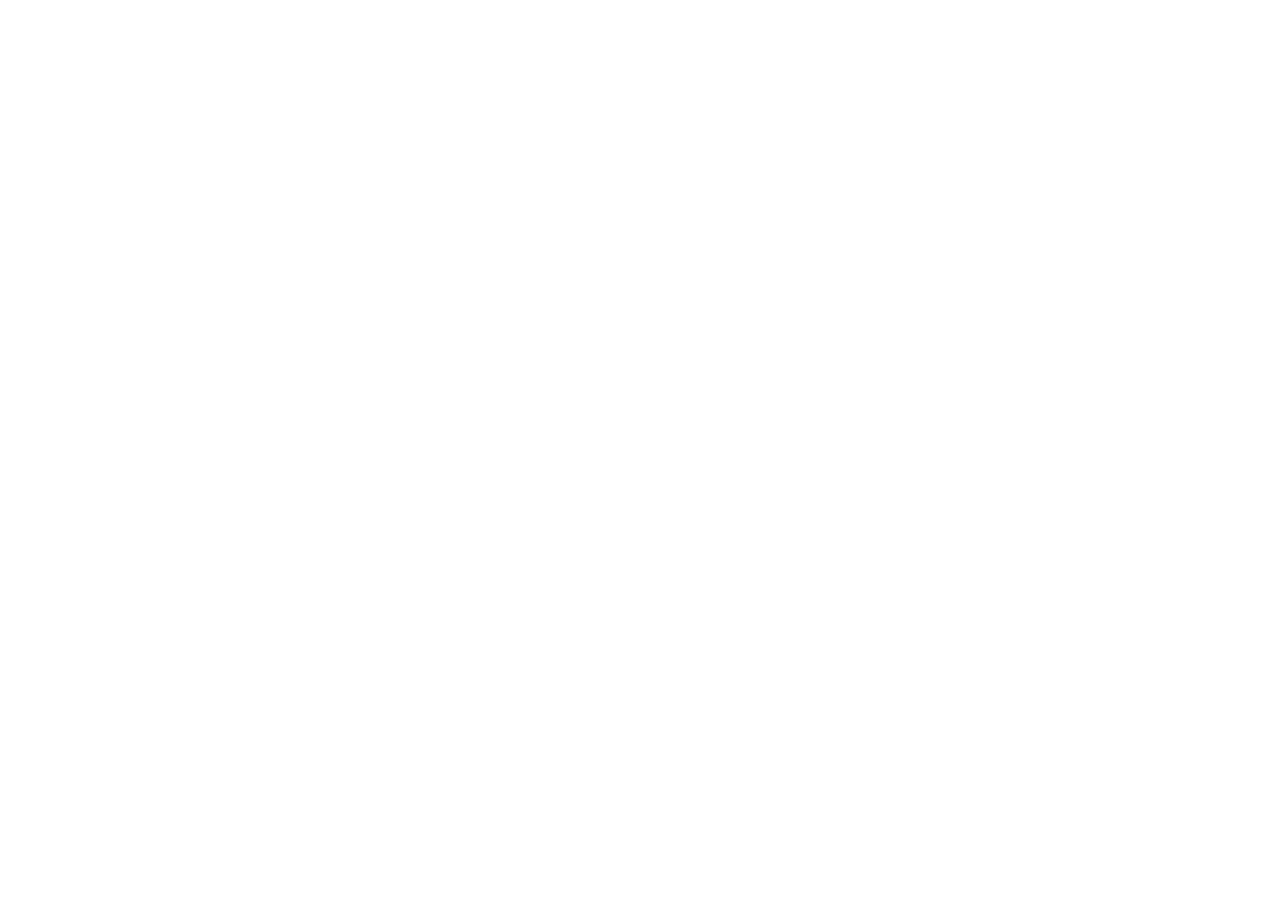
==== contact.html @ 07902b64 "adding image files needed" ====
<!DOCTYPE html>
<html lang="en">
<head>
    <meta charset="UTF-8">
    <meta name="viewport" content="width=device-width, initial-scale=1.0">
    <meta http-equiv="X-UA-Compatible" content="ie=edge">
    <title>Contact</title>
</head>
<body>
    
</body>
</html>
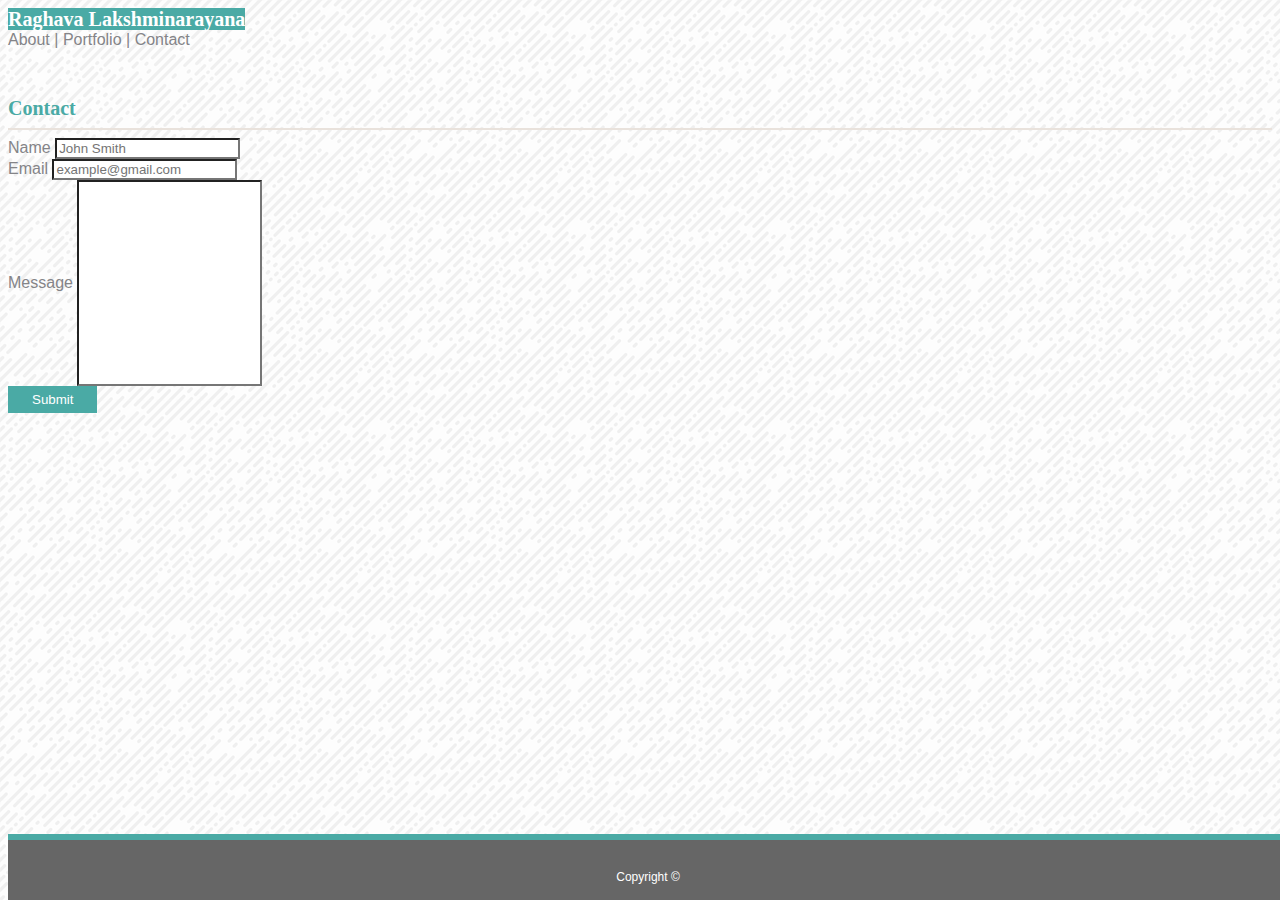
==== commit 7df3cfe9: "finished about page and contact page" ====
--- a/contact.html
+++ b/contact.html
@@ -4,9 +4,90 @@
     <meta charset="UTF-8">
     <meta name="viewport" content="width=device-width, initial-scale=1.0">
     <meta http-equiv="X-UA-Compatible" content="ie=edge">
+    <link rel="stylesheet" href="https://stackpath.bootstrapcdn.com/bootstrap/4.1.3/css/bootstrap.min.css" integrity="sha384-MCw98/SFnGE8fJT3GXwEOngsV7Zt27NXFoaoApmYm81iuXoPkFOJwJ8ERdknLPMO" crossorigin="anonymous">
+    <link rel = "stylesheet" type = "text/css" href = "assets/css/styles.css">
     <title>Contact</title>
 </head>
 <body>
-    
+
+    <nav class="navbar navbar-light bg-white border-bottom">
+
+        <div class="col-lg-1"></div>
+           
+            <div class="col-lg-5">
+                <span class="px-4 py-4 titleF bg-teal">
+                    Raghava Lakshminarayana
+                </span>
+            </div>
+                 
+            <div class="col-lg-5">
+                <span class="links float-right">
+                    <a href="index.html">About |</a>
+                    <a href="portfolio.html">Portfolio |</a>
+                    <a href="contact.html">Contact</a>
+                </span>
+            </div>
+           
+        <div class="col-lg-1"></div>
+    </nav>
+
+    <br>
+
+    <div class="container-fluid">
+  
+      <div class="row">
+  
+        <div class="col-lg-1"></div>
+  
+        <div class="col-lg-10">
+  
+          <div class="card">
+  
+            <div class="card-body">
+              
+              <span class="titleS">
+                Contact
+              </span>
+              <hr>
+  
+              <div id="para">
+                    <form>
+                        <div class="form-group">
+                            <label for="nameInput" class="noMarg">Name</label>
+                            <input type="name" class="form-control" id="nameInput" aria-describedby="nameHelp" placeholder="John Smith">
+                        </div>
+                        <div class="form-group">
+                            <label for="emailInput" class="noMarg">Email</label>
+                            <input type="email" class="form-control" id="emailInput" aria-describedby="emailHelp" placeholder="example@gmail.com">
+                        </div>
+                        <div class="form-group">
+                            <label for="messageInput" class="noMarg">Message</label>
+                            <input type="message" class="form-control" id="messageInput" aria-describedby="messageHelp">
+                        </div>
+                    </form>
+
+                    <input class="btn btn-teal" type="submit" value="Submit">
+
+                </div>
+            </div>
+          </div>
+        </div>
+  
+        <div class="col-lg-1"></div>
+  
+      </div>
+    </div>
+
+    <br>
+    <br>
+    <br>
+
+    <footer class="footer">
+        <div class="container-fluid footer-text">
+            <span>Copyright ©</span>
+        </div>
+    </footer>
+
+    <script src="https://stackpath.bootstrapcdn.com/bootstrap/4.1.3/js/bootstrap.min.js" integrity="sha384-ChfqqxuZUCnJSK3+MXmPNIyE6ZbWh2IMqE241rYiqJxyMiZ6OW/JmZQ5stwEULTy" crossorigin="anonymous"></script>
 </body>
 </html>--- a/assets/css/styles.css
+++ b/assets/css/styles.css
@@ -0,0 +1,124 @@
+/* .col-lg-1{
+    border-style: solid;
+    border-width: 1px;
+}
+
+.col-lg-10{
+    border-style: solid;
+    border-width: 1px;
+}
+
+.col-lg-5{
+    border-style: solid;
+    border-width: 1px;
+} */
+
+.navbar{
+    height:71px;
+    padding: 0px;
+}
+
+.titleF{
+    color: white;
+    font-family: 'Georgia', Times, Times New Roman, serif;
+    font-size: 20px;
+    font-weight: bold;
+}
+
+.titleS{
+    font-family: 'Georgia', Times, Times New Roman, serif;
+    font-size: 20px;
+    color:#4aaaa5;
+    font-weight: bold;
+}
+
+.bg-teal{
+    background-color: #4aaaa5;
+}
+
+.links{
+    font-family: 'Arial', 'Helvetica Neue', Helvetica, sans-serif;
+    color: #e9e2dc;
+    text-align: center;
+}
+
+a:visited {
+    text-decoration: none;
+    color: #848488;
+}
+
+a:link {
+    text-decoration: none;
+    color: #848488;
+}
+
+body {
+    background-image: url(../images/funky-lines.png);
+}
+
+#teal1{
+    color: #4aaaa5;
+}
+
+#teal2{
+    color: #4aaaa5;
+}
+
+#teal3{
+    color: #4aaaa5;
+}
+
+#pp{
+    float: left;
+    padding: 0px 20px 0px 0px;
+}
+
+.card{
+    font-family: 'Arial', 'Helvetica Neue', Helvetica, sans-serif;
+    color: #848488;
+}
+
+hr{
+    color: #e9e2dc;
+    border-width: 1px;
+    border-style: solid;
+}
+
+.footer {
+    position: fixed;
+    bottom: 0;
+    width: 100%;
+    background-color: #666666;
+    height: 60px;
+    border: solid;
+    border-width: 6px 0 0 0;
+    border-color: #4aaaa5;
+}
+
+.footer-text{
+    color: white;
+    text-align: center;
+    font-family: 'Arial', 'Helvetica Neue', Helvetica, sans-serif;
+    margin: 30px 0 0 0;
+    font-size: 12px;
+}
+
+* {
+    border-radius: 0 !important;
+  }
+
+.noMarg{
+    margin-bottom:0px;
+}
+
+#messageInput{
+    height: 200px;
+}
+
+.btn-teal{
+    background-color: #4aaaa5;
+    color: white;
+    padding: 6px 24px;
+    cursor: pointer;
+    border: none;
+}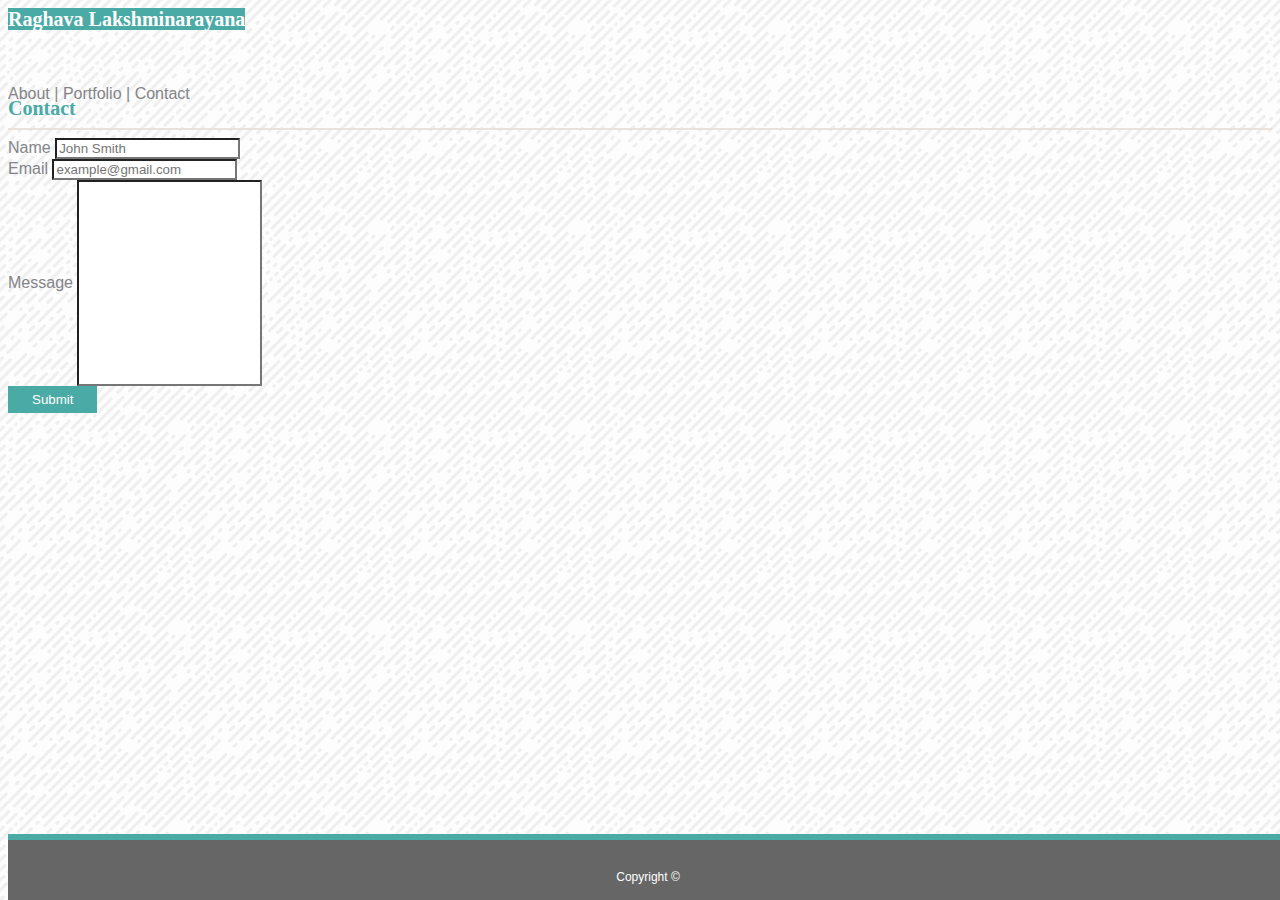
==== commit cc53945f: "finished portfolio page and fixed a few bugs affecting the navbar links" ====
--- a/contact.html
+++ b/contact.html
@@ -19,9 +19,13 @@
                     Raghava Lakshminarayana
                 </span>
             </div>
+
+            <br>
+            <br>
+            <br>
                  
             <div class="col-lg-5">
-                <span class="links float-right">
+                <span class="links float-lg-right float-sm-left">
                     <a href="index.html">About |</a>
                     <a href="portfolio.html">Portfolio |</a>
                     <a href="contact.html">Contact</a>
--- a/assets/css/styles.css
+++ b/assets/css/styles.css
@@ -1,14 +1,14 @@
-/* .col-lg-1{
+/* .col-lg-2{
     border-style: solid;
     border-width: 1px;
-}
+} */
 
-.col-lg-10{
+/* .col-lg-10{
     border-style: solid;
     border-width: 1px;
-}
+} */
 
-.col-lg-5{
+/* .col-lg-5{
     border-style: solid;
     border-width: 1px;
 } */
@@ -121,4 +121,74 @@
     padding: 6px 24px;
     cursor: pointer;
     border: none;
+}
+
+#cap5{
+    background-color: #4aaaa5;
+    color: white;
+    font-family: 'Georgia', Times, Times New Roman, serif;
+    font-weight: normal;
+    font-size: 13px;
+    padding: 7px 10px;
+    margin: 0;
+    position: absolute;
+    top: 60px;
+    text-align: center;
+    width: 150px;
+}
+
+#cap4{
+    background-color: #4aaaa5;
+    color: white;
+    font-family: 'Georgia', Times, Times New Roman, serif;
+    font-weight: normal;
+    font-size: 13px;
+    padding: 7px 10px;
+    margin: 0;
+    position: absolute;
+    top: 60px;
+    text-align: center;
+    width: 150px;
+}
+
+#cap3{
+    background-color: #4aaaa5;
+    color: white;
+    font-family: 'Georgia', Times, Times New Roman, serif;
+    font-weight: normal;
+    font-size: 13px;
+    padding: 7px 10px;
+    margin: 0;
+    position: absolute;
+    top: 60px;
+    text-align: center;
+    width: 150px;
+}
+
+#cap2{
+    background-color: #4aaaa5;
+    color: white;
+    font-family: 'Georgia', Times, Times New Roman, serif;
+    font-weight: normal;
+    font-size: 13px;
+    padding: 7px 10px;
+    margin: 0;
+    position: absolute;
+    top: 60px;
+    text-align: center;
+    width: 150px;
+}
+
+#cap1{
+    background-color: #4aaaa5;
+    color: white;
+    font-family: 'Georgia', Times, Times New Roman, serif;
+    font-weight: normal;
+    font-size: 13px;
+    padding: 7px 10px;
+    margin: 0;
+    position: absolute;
+    top: 60px;
+    text-align: center;
+    width: 150px;
 }